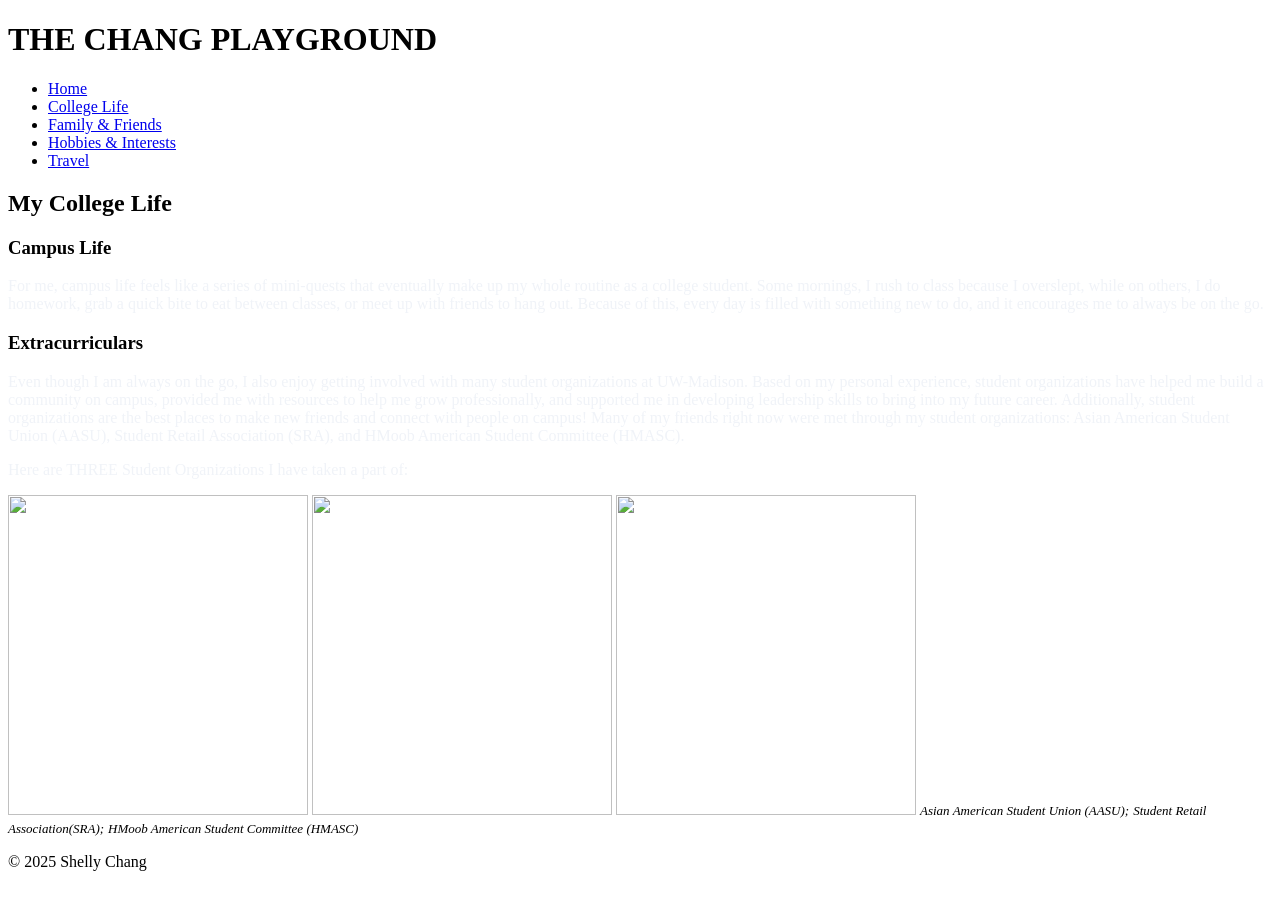
==== college.html @ 02157027 "Add files via upload" ====
<!DOCTYPE html>
<html>
    <head> 
        <title>The Chang Playground</title>
        <link rel="stylesheet" href="images\stylesheett.css">
    </head>

    <body>
	    <header>
		    <h1>THE CHANG PLAYGROUND</h1>
		
            <nav>
			    <ul>
				    <li><a href="index.html">Home</a></li>
				    <li><a href="college.html">College Life</a></li>
				    <li><a href="familyfriends.html">Family & Friends</a></li>
				    <li><a href="hobbyinterest.html">Hobbies & Interests</a></li>
				    <li><a href="travel.html">Travel</a></li>
			    </ul>
		    </nav>
	    </header>

	    <section>
        <h2 class="h22">My College Life</h2>
		<h3 class="h3">Campus Life</h3>
    <article class="whole">
		<p style="color:#F0F3F8;">For me, campus life feels like a series of mini-quests that eventually make up my whole routine as a college student. Some mornings, I rush to class because I overslept, while on others, I do homework, grab a quick bite to eat between classes, or meet up with friends to hang out. Because of this, every day is filled with something new to do, and it encourages me to always be on the go.</p>
	</article>
		</section>

		<section>
		<h3 class="h3">Extracurriculars</h3>
	
	<article class="whole">
		<p style="color:#F0F3F8;">
			Even though I am always on the go, I also enjoy getting involved with many student organizations at UW-Madison. Based on my personal experience, student organizations have helped me build a community on campus, provided me with resources to help me grow professionally, and supported me in developing leadership skills to bring into my future career. Additionally, student organizations are the best places to make new friends and connect with people on campus! Many of my friends right now were met through my student organizations: Asian American Student Union (AASU), Student Retail Association (SRA), and HMoob American Student Committee (HMASC). 
		</p>
	</article>

	 <article class="whole">
		<p style="color:#F0F3F8;">Here are THREE Student Organizations I have taken a part of:</p>
		<img src="college/aasu.jpg" alt "Asian American Student Union" width="300" height="320">
		<img src="college/sra.jpeg" alt "Student Retail Association" width="300" height="320">
		<img src="college/hmasc.jpeg" alt "HMoob American Student Committee" width="300" height="320">
			<cite style="font-size: small;">Asian American Student Union (AASU);</cite>
			<cite style="font-size: small;">Student Retail Association(SRA);</cite>
			<cite style="font-size: small;">HMoob American Student Committee (HMASC)</cite>
	</article>
        </section>


	<footer>
		<p>© 2025 Shelly Chang</p>
	</footer>
	</body>
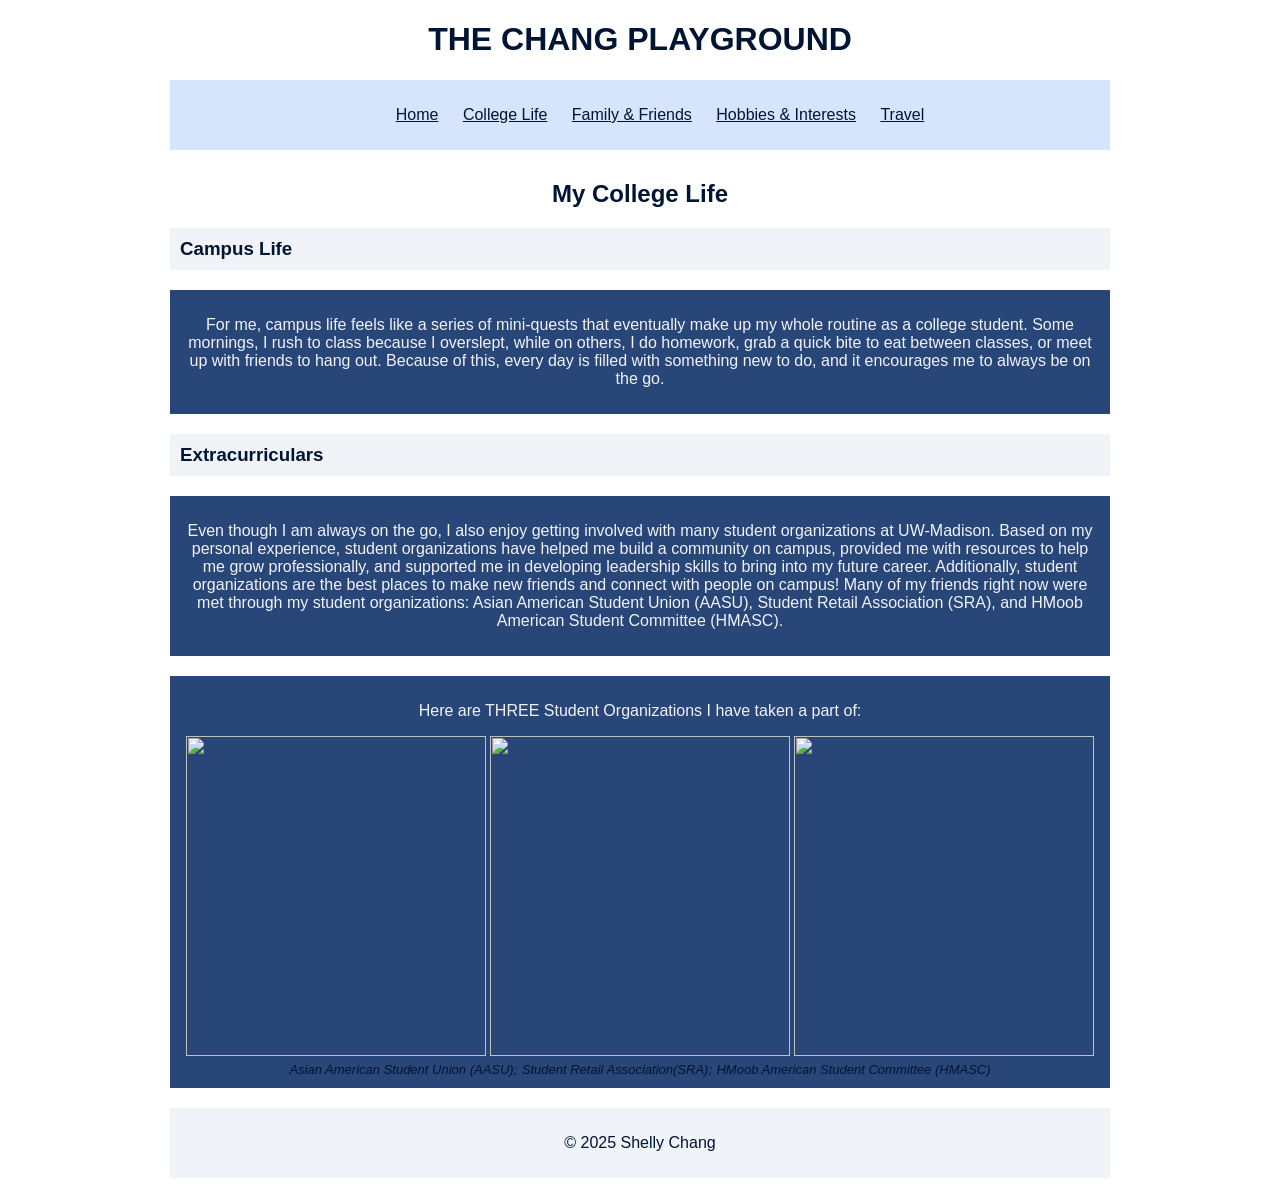
==== commit fb546058: "Add files via upload" ====
--- a/college.html
+++ b/college.html
@@ -53,5 +53,5 @@
 		<p>© 2025 Shelly Chang</p>
 	</footer>
 	</body>
-
+</html>
    
